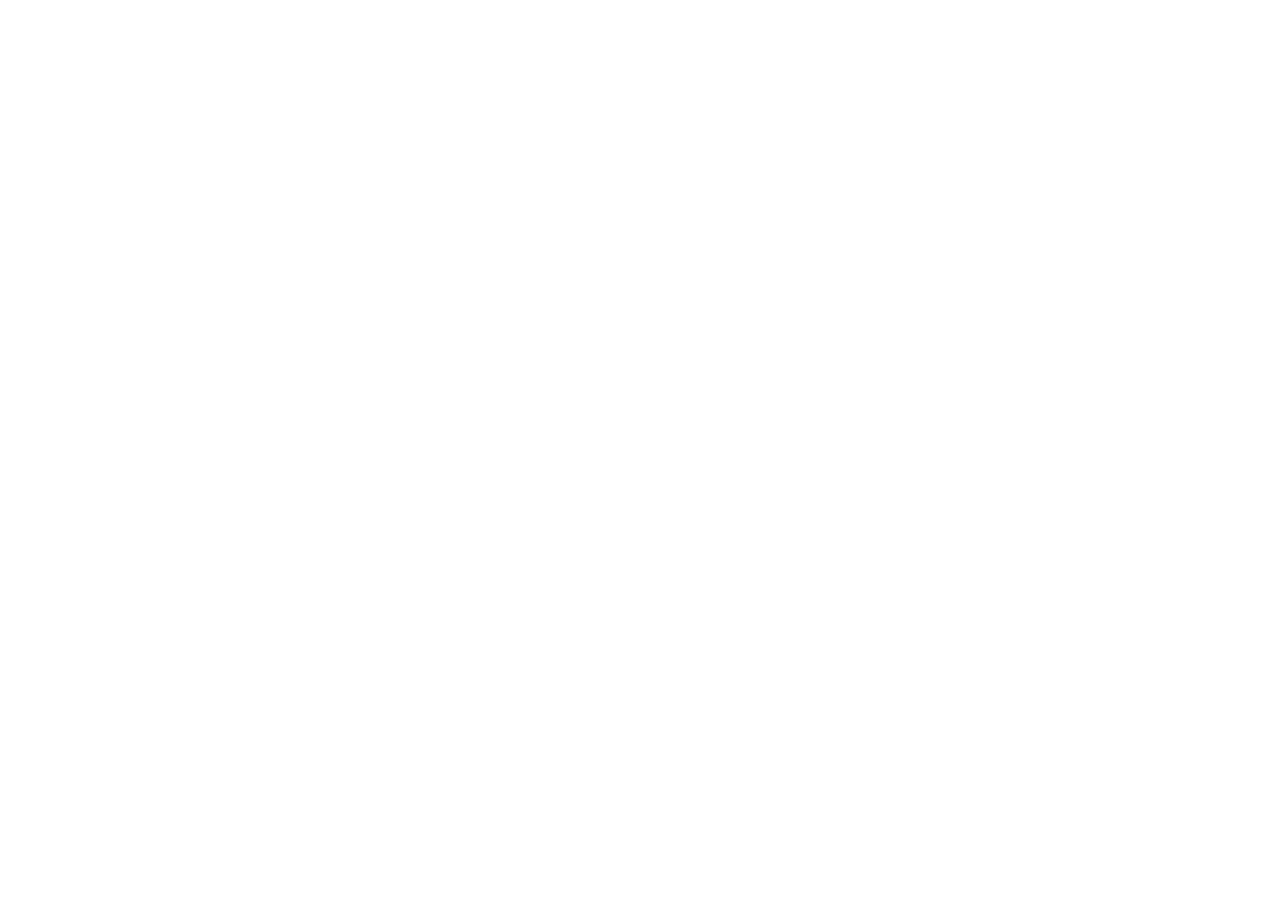
==== index.html @ 98e9c066 "Auto-generated commit" ====
<!doctype html>
<html>
<head>
    <base href='https://georgealexakis.github.io/production-management/'>
    <meta charset="utf-8" />
    <link rel="apple-touch-icon" sizes="76x76" href="./assets/img/apple-icon.png" />
    <link rel="icon" type="image/png" href="./assets/img/favicon.png" />
    <meta http-equiv="X-UA-Compatible" content="IE=edge,chrome=1" />

    <title>Olive Oil Farmers Production Management System</title>

    <meta content='width=device-width, initial-scale=1.0, maximum-scale=1.0, user-scalable=0' name='viewport' />
    <meta name="viewport" content="width=device-width" />

    <!--     Fonts and icons     -->
    <link href="https://fonts.googleapis.com/css?family=Montserrat:400,700,200" rel="stylesheet" />
    <link href="https://use.fontawesome.com/releases/v5.0.6/css/all.css" rel="stylesheet">

    

</head>
<body>
  <app-root>
  </app-root>
<script type="text/javascript" src="runtime.js"></script><script type="text/javascript" src="polyfills.js"></script><script type="text/javascript" src="styles.js"></script><script type="text/javascript" src="scripts.js"></script><script type="text/javascript" src="vendor.js"></script><script type="text/javascript" src="main.js"></script></body>

<script src="https://maps.googleapis.com/maps/api/js?key=AIzaSyDP-NiM7AK9iWgsg_KcyR0W0bkN-xv7-iw&libraries=visualization"></script>
</html>
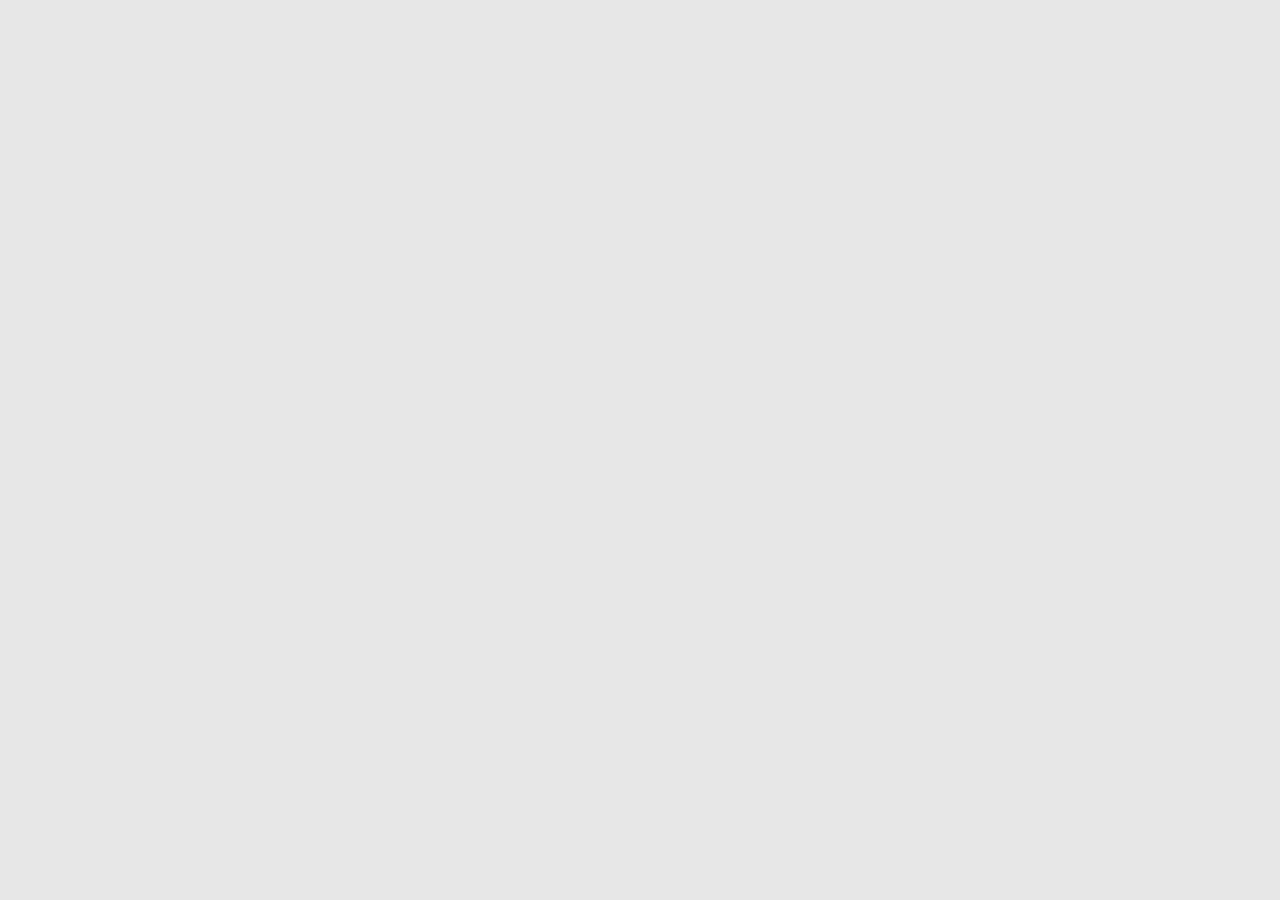
==== commit 2d9307e8: "Auto-generated commit" ====
--- a/index.html
+++ b/index.html
@@ -1,28 +1,22 @@
 <!doctype html>
 <html>
+
 <head>
-    <base href='https://georgealexakis.github.io/production-management/'>
-    <meta charset="utf-8" />
-    <link rel="apple-touch-icon" sizes="76x76" href="./assets/img/apple-icon.png" />
-    <link rel="icon" type="image/png" href="./assets/img/favicon.png" />
-    <meta http-equiv="X-UA-Compatible" content="IE=edge,chrome=1" />
+  <base href='https://georgealexakis.github.io/production-management/'>
+  <meta charset="utf-8" />
+  <link rel="apple-touch-icon" sizes="76x76" href="./assets/img/apple-icon.png" />
+  <link rel="icon" type="image/png" href="./assets/img/favicon.png" />
+  <meta http-equiv="X-UA-Compatible" content="IE=edge, chrome=1" />
+  <title>Olive Oil Farmers Production Management System</title>
+  <meta content='width=device-width, initial-scale=1.0, maximum-scale=1.0, user-scalable=0' name='viewport' />
+  <meta name="viewport" content="width=device-width" />
+  <link href="https://fonts.googleapis.com/css?family=Montserrat:400,700,200" rel="stylesheet" />
+  <link href="https://use.fontawesome.com/releases/v5.6.3/css/all.css" rel="stylesheet">
+</head>
 
-    <title>Olive Oil Farmers Production Management System</title>
+<body>
+  <app-root></app-root>
+<script type="text/javascript" src="runtime.js"></script><script type="text/javascript" src="polyfills.js"></script><script type="text/javascript" src="styles.js"></script><script type="text/javascript" src="scripts.js"></script><script type="text/javascript" src="vendor.js"></script><script type="text/javascript" src="main.js"></script></body>
+<script src="https://maps.googleapis.com/maps/api/js?key=AIzaSyDP-NiM7AK9iWgsg_KcyR0W0bkN-xv7-iw&libraries=visualization"></script>
 
-    <meta content='width=device-width, initial-scale=1.0, maximum-scale=1.0, user-scalable=0' name='viewport' />
-    <meta name="viewport" content="width=device-width" />
-
-    <!--     Fonts and icons     -->
-    <link href="https://fonts.googleapis.com/css?family=Montserrat:400,700,200" rel="stylesheet" />
-    <link href="https://use.fontawesome.com/releases/v5.0.6/css/all.css" rel="stylesheet">
-
-    
-
-</head>
-<body>
-  <app-root>
-  </app-root>
-<script type="text/javascript" src="runtime.js"></script><script type="text/javascript" src="polyfills.js"></script><script type="text/javascript" src="styles.js"></script><script type="text/javascript" src="scripts.js"></script><script type="text/javascript" src="vendor.js"></script><script type="text/javascript" src="main.js"></script></body>
-
-<script src="https://maps.googleapis.com/maps/api/js?key=AIzaSyDP-NiM7AK9iWgsg_KcyR0W0bkN-xv7-iw&libraries=visualization"></script>
-</html>
+</html>